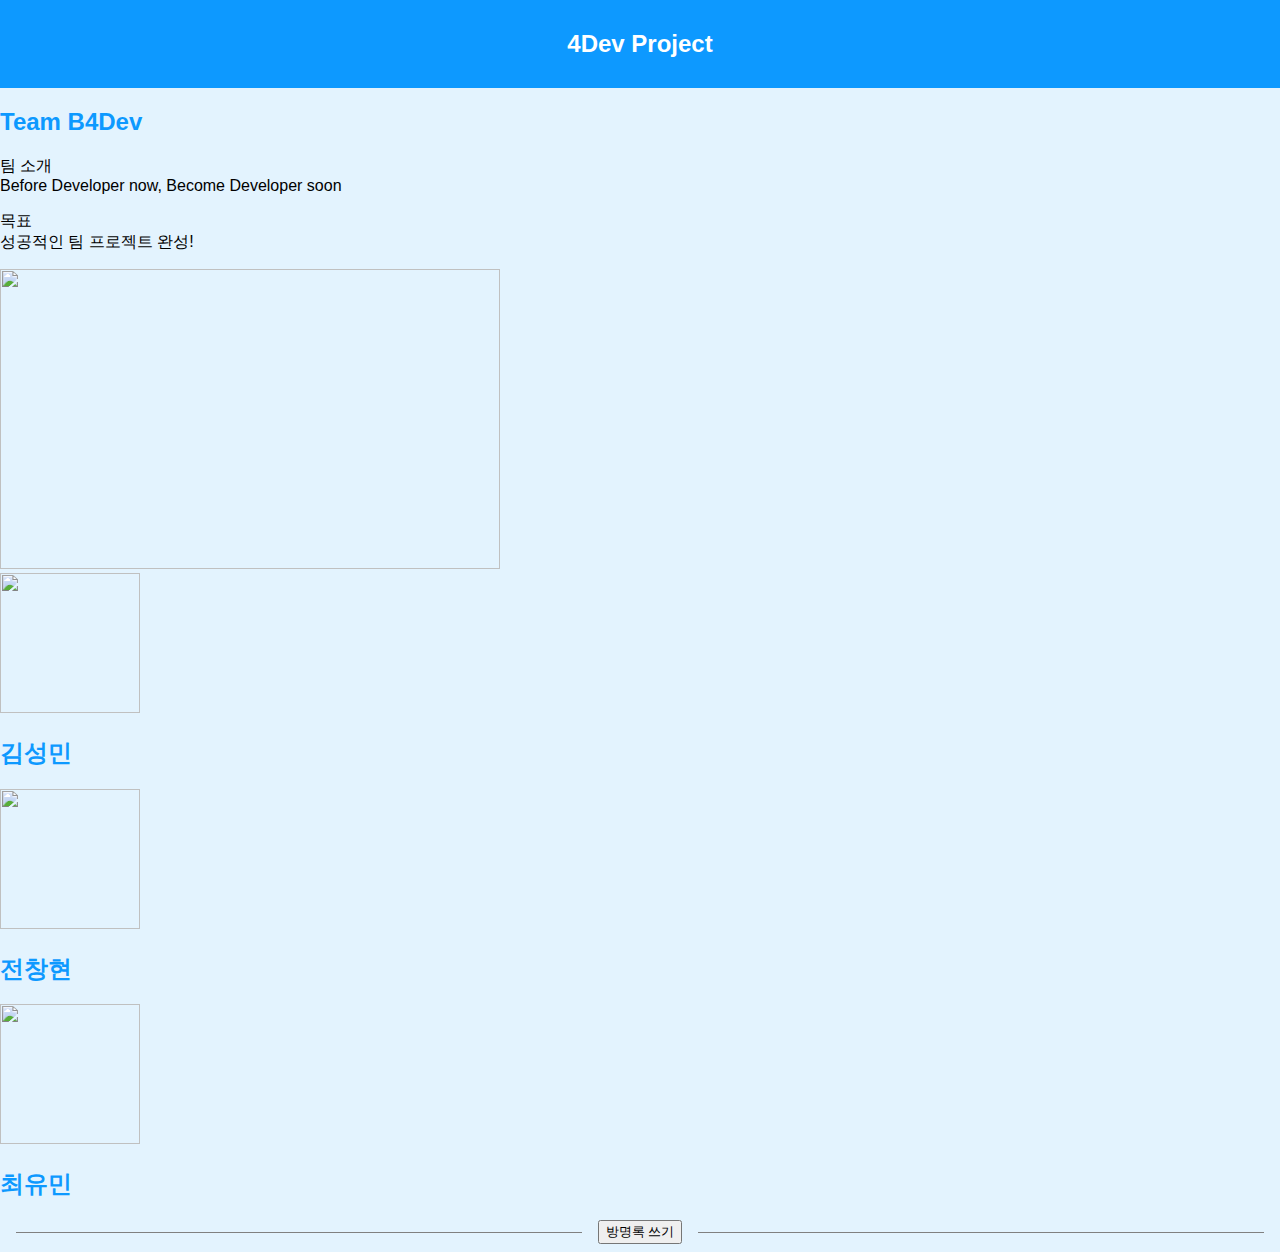
==== index.html @ 4c30dc44 "modify privatepage to registerOrModifyPage" ====
<!DOCTYPE html>
<html lang="en">

<head>
  <meta charset="UTF-8" />
  <meta name="viewport" content="width=device-width, initial-scale=1.0" />
  <title>--Team About Site</title>

  <link rel="stylesheet" href="styles/style.css" />
  <link rel="stylesheet" href="styles/comments.css" />
  <script src="https://ajax.googleapis.com/ajax/libs/jquery/3.5.1/jquery.min.js"></script>
  <link href="https://cdn.jsdelivr.net/npm/bootstrap@5.0.2/dist/css/bootstrap.min.css" rel="stylesheet"
    integrity="sha384-EVSTQN3/azprG1Anm3QDgpJLIm9Nao0Yz1ztcQTwFspd3yD65VohhpuuCOmLASjC" crossorigin="anonymous">
  <script type="module">
    import { getCommentsList, postComments } from "/js/comments.js";

    // 방명록 목록 가져오기
    await getCommentsList();

    // 방명록 등록박스 보임/숨김
    $("#showbtn").click(async function () {
      $('#postingbox').toggle();
    })

    // 방명록 등록 버튼 클릭
    $("#postingbtn").click(async function () {
      let doc = {
        'nickname': $('#nickname').val(),
        'content': $('#content').val(),
        'password': $('#password').val()
      };
      await postComments(doc);
    })

    // 방명록 등록박스 닫기 버튼 클릭
    $('#hidingbtn').click(async function () {
      $('#postingbox').hide();
    })
  </script>
</head>

<body class="bg">
  <header id="header">
    <div id="logoWrapper">
      <a href="#" id="logo">4Dev Project</a>
    </div>
  </header>

  <div class="container px-5 py-5">
    <div class="row justify-content-center">
      <div class="col-lg-4 d-flex flex-column gap-3">
        <h2 class="title">Team B4Dev</h2>
        <p>팀 소개<br>Before Developer now, Become Developer soon</p>
        <p>목표<br>성공적인 팀 프로젝트 완성!</p>
      </div>
      <div class="col-lg-5">
        <img width="500" height="300"
          src="https://pds.joongang.co.kr/news/component/htmlphoto_mmdata/202306/25/488f9638-800c-4bac-ad65-82877fbff79b.jpg">
      </div>
    </div>
  </div>

  <div class="container text-center px-5 py-5">
    <div class="row justify-content-center">
      <div class="col-lg-3">
        <a href="private_ksm.html">
          <img class="rounded-circle" width="140" height="140"
            src="https://pds.joongang.co.kr/news/component/htmlphoto_mmdata/202306/25/488f9638-800c-4bac-ad65-82877fbff79b.jpg">
          <h2 class="fw-normal">김성민</h2>
        </a>
      </div>
      <div class="col-lg-3">
        <a href="privatepage.html">
          <img class="rounded-circle" width="140" height="140"
            src="https://pds.joongang.co.kr/news/component/htmlphoto_mmdata/202306/25/488f9638-800c-4bac-ad65-82877fbff79b.jpg">
          <h2 class="fw-normal">전창현</h2>
        </a>
      </div>
      <div class="col-lg-3">
        <a href="#">
          <img class="rounded-circle" width="140" height="140"
            src="https://pds.joongang.co.kr/news/component/htmlphoto_mmdata/202306/25/488f9638-800c-4bac-ad65-82877fbff79b.jpg">
          <h2 class="fw-normal">최유민</h2>
        </a>
      </div>
    </header>
    <container id="container"> </container>

  <div class="division">
    <div class="division-line">
      <button id="showbtn" class="btn btn-primary">방명록 쓰기</button>
    </div>
  </div>

  <div class="postingbox" id="postingbox">
    <div class="form-floating mb-3">
      <input type="text" class="form-control" id="nickname" placeholder="Nickname">
      <label for="nickname">Nickname</label>
    </div>
    <div class="form-floating mb-3">
      <textarea class="form-control" id="content" placeholder="Comments" style="height: 100px"></textarea>
      <label for="content">Comments</label>
    </div>
    <div class="form-floating mb-3">
      <input type="password" class="form-control" id="password" placeholder="Password">
      <label for="password">Password</label>
    </div>
    <div class="mybtn">
      <button id="postingbtn" type="button" class="btn btn-primary">등록하기</button>
      <button id="hidingbtn" type="button" class="btn btn-outline-primary">닫기</button>
    </div>
  </div>

  <div class="commentsbox" id="commentsbox">
  </div>
</body>

</html>
---- styles/style.css ----
body {
  padding: 0;
  margin: 0;
}

#header {
  background-color: #0d99ff;
  color: white;
  display: flex;
  align-items: center;
  justify-content: center;
}

#logo {
  text-decoration: none;
  color: white;
  font-size: 24px;
  font-weight: bold;
}

#logoWrapper {
  padding: 30px;
}

header > a:link,
header > a:visited {
  color: white;
  text-decoration: none;
}

@import url('https://fonts.googleapis.com/css2?family=Noto+Sans+KR&display=swap');

* {
  font-family: 'Noto Sans KR', sans-serif;
}

.bg {
  background-color: #e3f3fe;
}

.title {
  color: #0d99ff;
}

a:link,
a:visited {
  color: #0d99ff;
  text-decoration: none;
}
---- styles/comments.css ----
.division-line {
  display: flex;
  flex-basis: 100%;
  align-items: center;
  margin: 8px 0px;
}

.division-line::before {
  content: "";
  flex-grow: 1;
  margin: 0px 16px;
  background: grey;
  height: 1px;
  font-size: 0px;
  line-height: 0px;
}

.division-line::after {
  content: "";
  flex-grow: 1;
  margin: 0px 16px;
  background: grey;
  height: 1px;
  font-size: 0px;
  line-height: 0px;
}

.showbtn {
  position: relative;
}

.postingbox {
  display: none;
  background-color: white;
  width: 500px;
  margin: 30px auto 0px auto;
  padding: 20px;
  box-shadow: 0px 0px 3px 0px grey;
  border-radius: 5px;
}

.mybtn {
  display: flex;
  flex-direction: row;
  align-items: center;
  justify-content: center;
}

.mybtn > button {
  margin-right: 5px;
}

.commentsbox {
  display: none;
  width: 500px;
  margin: 30px auto 30px auto;
  border-top: 1px solid grey;
}

.comments {
  background-color: #f1f9ff;
  border-left: 1px solid grey;
  border-right: 1px solid grey;
  border-bottom: 1px solid grey;
  padding: 20px;
}

.nickname {
  padding: 0px 0px 2px 5px;
}

.content {
  padding: 2px 5px 2px 5px;
}

.btnbox {
  margin-top: 5px;
  text-align: right;
}
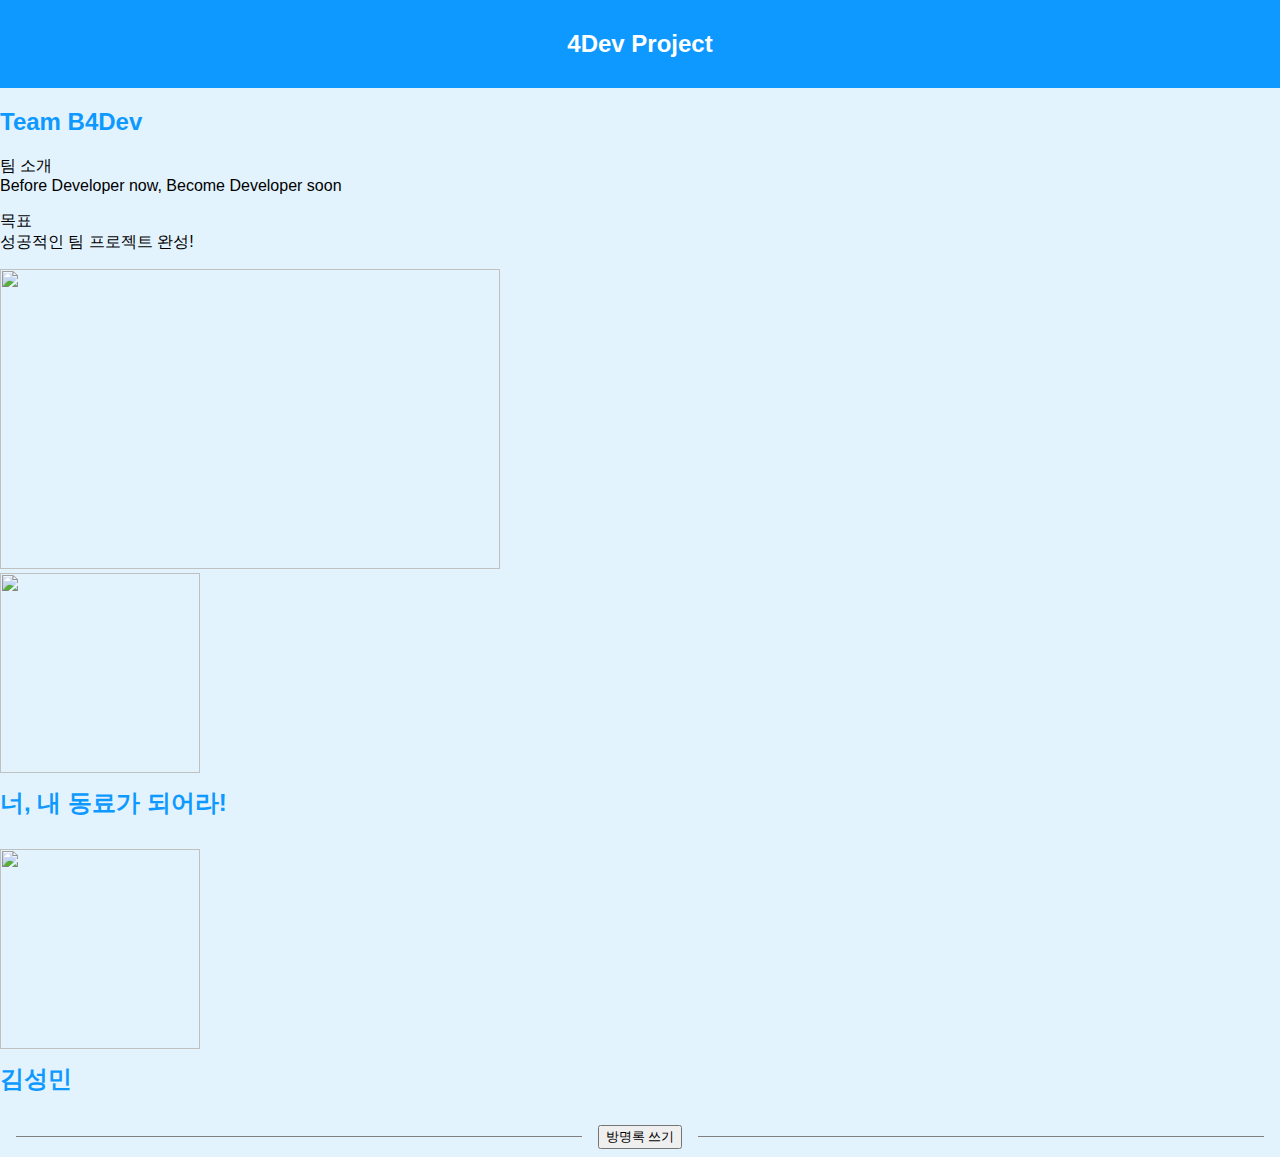
==== commit f40582cc: "Feat: 멤버 목록 조회" ====
--- a/index.html
+++ b/index.html
@@ -12,7 +12,11 @@
   <link href="https://cdn.jsdelivr.net/npm/bootstrap@5.0.2/dist/css/bootstrap.min.css" rel="stylesheet"
     integrity="sha384-EVSTQN3/azprG1Anm3QDgpJLIm9Nao0Yz1ztcQTwFspd3yD65VohhpuuCOmLASjC" crossorigin="anonymous">
   <script type="module">
+    import { getAllMember } from "/js/member.js";
     import { getCommentsList, postComments } from "/js/comments.js";
+
+    // 멤버 목록 가져오기
+    await getAllMember();
 
     // 방명록 목록 가져오기
     await getCommentsList();
@@ -61,30 +65,23 @@
   </div>
 
   <div class="container text-center px-5 py-5">
-    <div class="row justify-content-center">
+    <div class="row justify-content-center" id="memberRow">
       <div class="col-lg-3">
-        <a href="private_ksm.html">
-          <img class="rounded-circle" width="140" height="140"
-            src="https://pds.joongang.co.kr/news/component/htmlphoto_mmdata/202306/25/488f9638-800c-4bac-ad65-82877fbff79b.jpg">
-          <h2 class="fw-normal">김성민</h2>
+        <a href="inputpage.html">
+          <img class="rounded-circle" width="200" height="200"
+            src="https://pds.joongang.co.kr/news/component/htmlphoto_mmdata/202306/25/488f9638-800c-4bac-ad65-82877fbff79b.jpg" />
+          <h2 class="name">너, 내 동료가 되어라!</h2>
         </a>
       </div>
       <div class="col-lg-3">
-        <a href="privatepage.html">
-          <img class="rounded-circle" width="140" height="140"
-            src="https://pds.joongang.co.kr/news/component/htmlphoto_mmdata/202306/25/488f9638-800c-4bac-ad65-82877fbff79b.jpg">
-          <h2 class="fw-normal">전창현</h2>
+        <a href="private_ksm.html">
+          <img class="rounded-circle" width="200" height="200"
+            src="https://pds.joongang.co.kr/news/component/htmlphoto_mmdata/202306/25/488f9638-800c-4bac-ad65-82877fbff79b.jpg" />
+          <h2 class="name">김성민</h2>
         </a>
       </div>
-      <div class="col-lg-3">
-        <a href="#">
-          <img class="rounded-circle" width="140" height="140"
-            src="https://pds.joongang.co.kr/news/component/htmlphoto_mmdata/202306/25/488f9638-800c-4bac-ad65-82877fbff79b.jpg">
-          <h2 class="fw-normal">최유민</h2>
-        </a>
-      </div>
-    </header>
-    <container id="container"> </container>
+    </div>
+  </div>
 
   <div class="division">
     <div class="division-line">
--- a/styles/style.css
+++ b/styles/style.css
@@ -46,4 +46,8 @@
 a:visited {
   color: #0d99ff;
   text-decoration: none;
+}
+
+.name {
+  margin: 10px 0px 30px 0px;
 }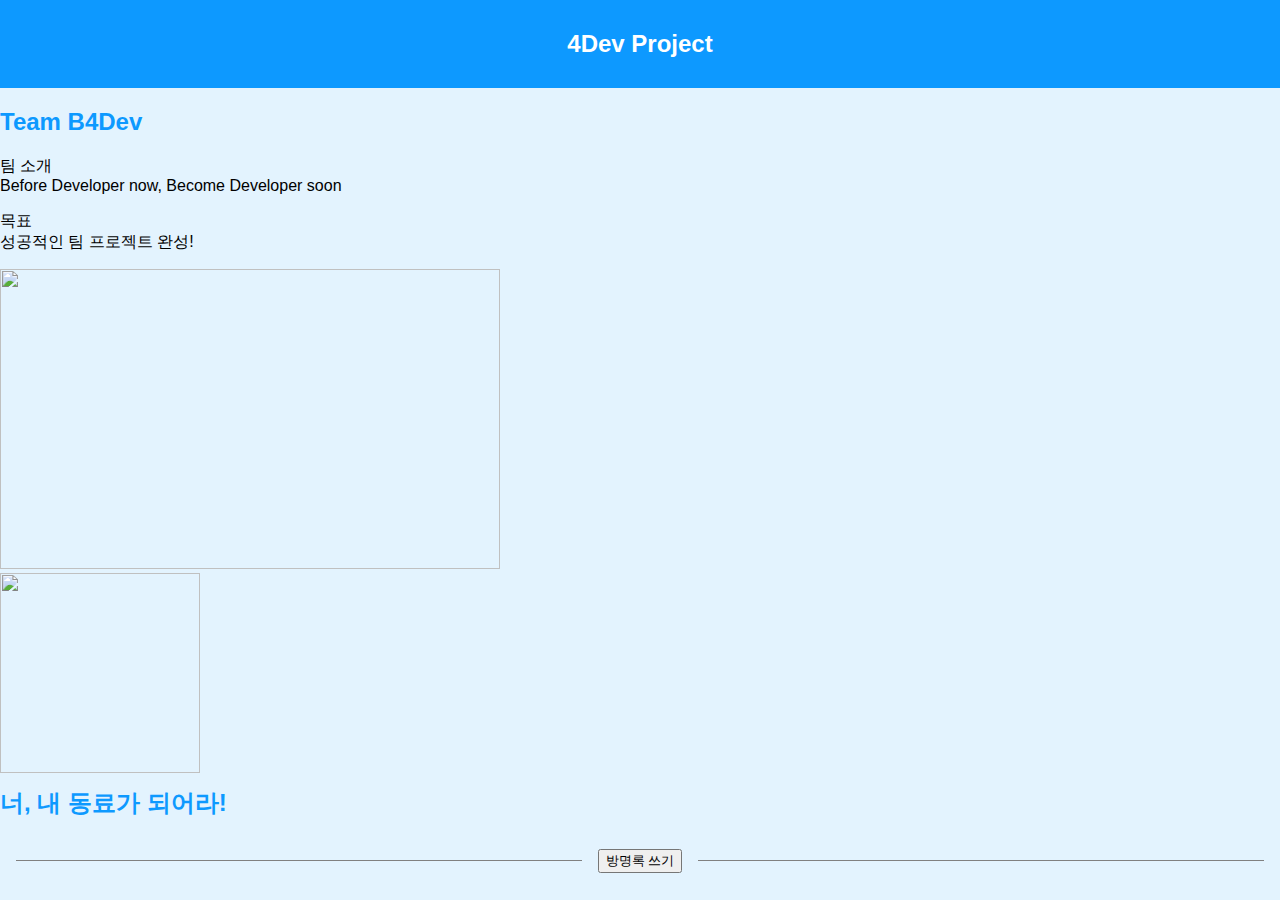
==== commit df2e9abb: "Fix: 쿼리스트링 따옴표 삭제, 개인페이지 파일명 변경" ====
--- a/index.html
+++ b/index.html
@@ -73,13 +73,6 @@
           <h2 class="name">너, 내 동료가 되어라!</h2>
         </a>
       </div>
-      <div class="col-lg-3">
-        <a href="private_ksm.html">
-          <img class="rounded-circle" width="200" height="200"
-            src="https://pds.joongang.co.kr/news/component/htmlphoto_mmdata/202306/25/488f9638-800c-4bac-ad65-82877fbff79b.jpg" />
-          <h2 class="name">김성민</h2>
-        </a>
-      </div>
     </div>
   </div>
 
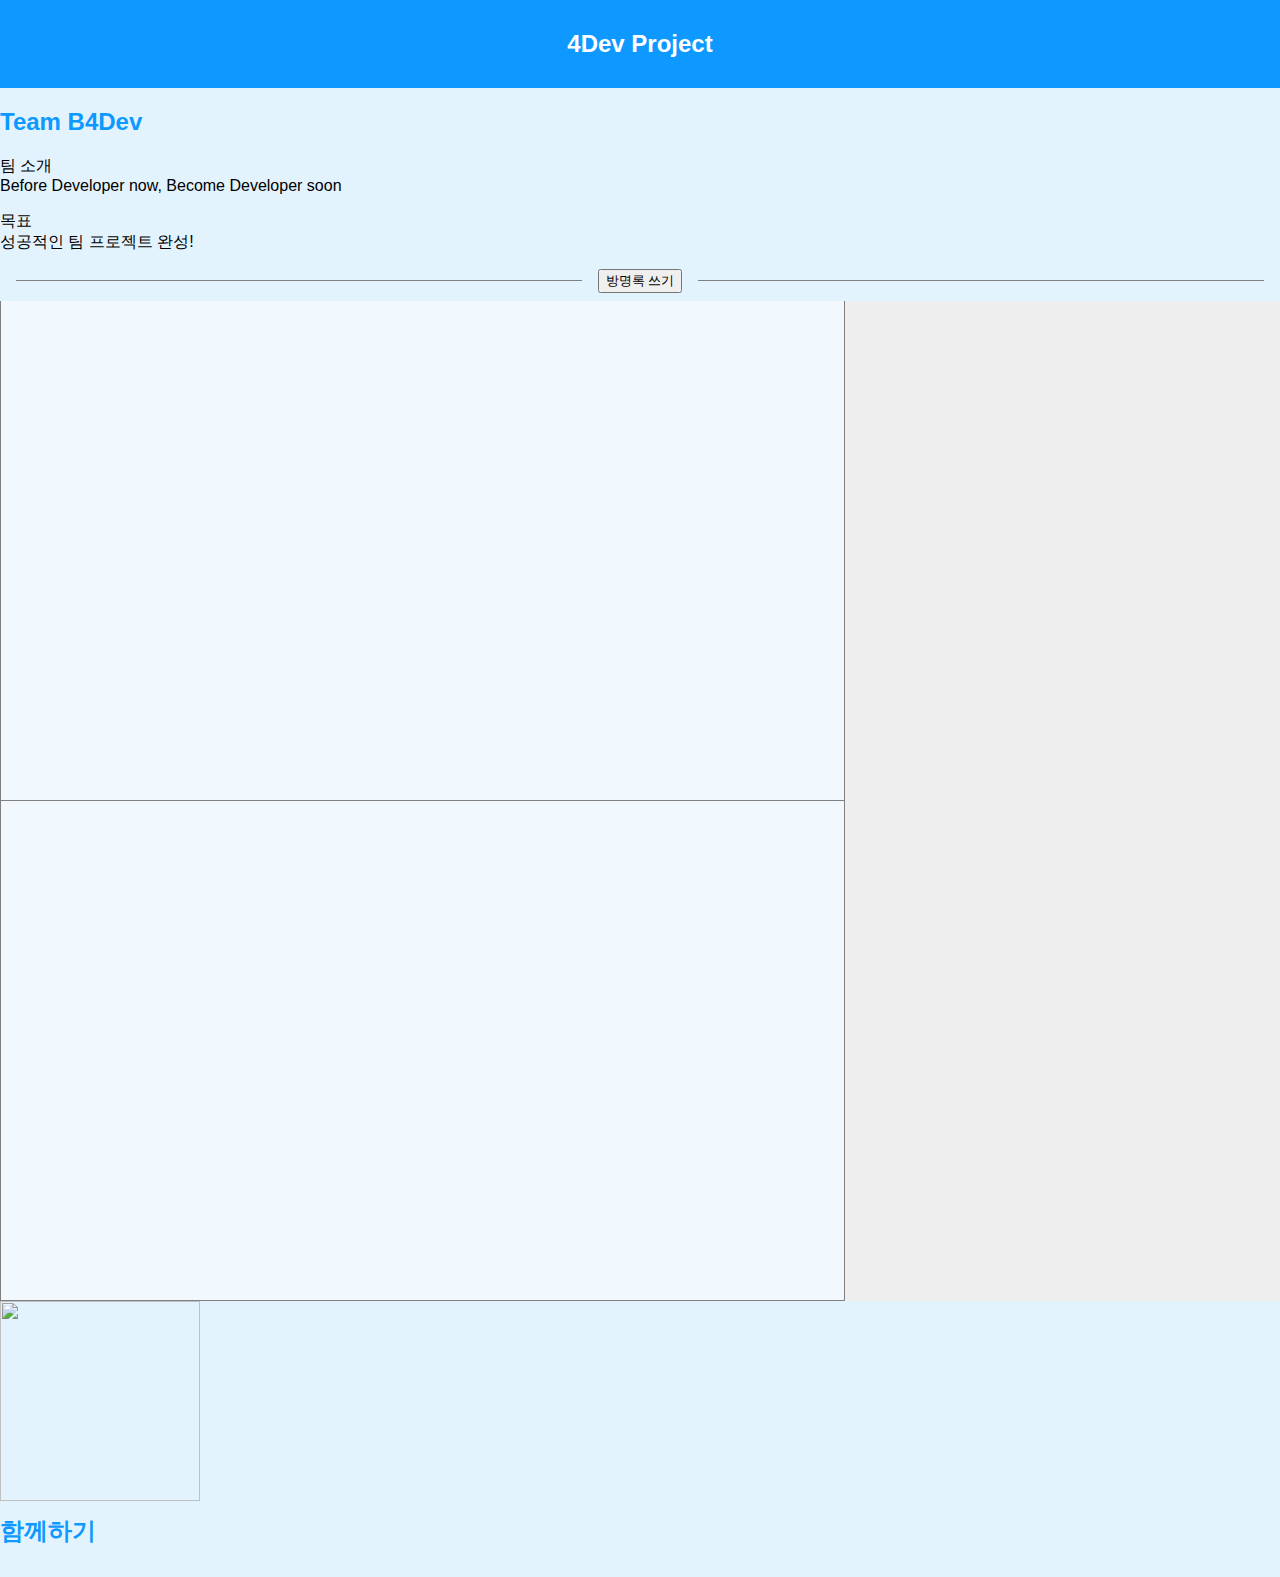
==== commit ea5a1f7a: "bug on slide , change UI" ====
--- a/index.html
+++ b/index.html
@@ -4,13 +4,26 @@
 <head>
   <meta charset="UTF-8" />
   <meta name="viewport" content="width=device-width, initial-scale=1.0" />
-  <title>--Team About Site</title>
+  <title>--Team B4DEV</title>
 
+  <!-- css -->
   <link rel="stylesheet" href="styles/style.css" />
   <link rel="stylesheet" href="styles/comments.css" />
+  <link rel="stylesheet" href="styles/slideblock.css" />
+
+  <!-- src -->
   <script src="https://ajax.googleapis.com/ajax/libs/jquery/3.5.1/jquery.min.js"></script>
   <link href="https://cdn.jsdelivr.net/npm/bootstrap@5.0.2/dist/css/bootstrap.min.css" rel="stylesheet"
     integrity="sha384-EVSTQN3/azprG1Anm3QDgpJLIm9Nao0Yz1ztcQTwFspd3yD65VohhpuuCOmLASjC" crossorigin="anonymous">
+
+  <!-- 슬라이드src -->
+  <script src="https://cdnjs.cloudflare.com/ajax/libs/flickity/1.0.0/flickity.pkgd.js"></script>
+  <link rel="stylesheet" href="https://cdnjs.cloudflare.com/ajax/libs/flickity/1.0.0/flickity.css"
+    integrity="sha384-eMnMGHG0lFWJqST/PdAO2tncN4kUat61VyuR6X0P37k0uO/mpj+j4EczG61OHir/" crossorigin="anonymous">
+
+
+
+
   <script type="module">
     import { getAllMember } from "/js/member.js";
     import { getCommentsList, postComments } from "/js/comments.js";
@@ -44,23 +57,64 @@
 </head>
 
 <body class="bg">
+  
   <header id="header">
     <div id="logoWrapper">
       <a href="#" id="logo">4Dev Project</a>
     </div>
   </header>
 
-  <div class="container px-5 py-5">
+
+
+
+
+
+
+  <div class="container  py-5">
     <div class="row justify-content-center">
       <div class="col-lg-4 d-flex flex-column gap-3">
         <h2 class="title">Team B4Dev</h2>
         <p>팀 소개<br>Before Developer now, Become Developer soon</p>
         <p>목표<br>성공적인 팀 프로젝트 완성!</p>
+
+
+
+        <div class="division">
+          <div class="division-line">
+            <button id="showbtn" class="btn btn-primary">방명록 쓰기</button>
+          </div>
+        </div>
+      
+        <div class="postingbox" id="postingbox">
+          <div class="form-floating mb-3">
+            <input type="text" class="form-control" id="nickname" placeholder="Nickname">
+            <label for="nickname">Nickname</label>
+          </div>
+          <div class="form-floating mb-3">
+            <textarea class="form-control" id="content" placeholder="Comments" style="height: 100px"></textarea>
+            <label for="content">Comments</label>
+          </div>
+          <div class="form-floating mb-3">
+            <input type="password" class="form-control" id="password" placeholder="Password">
+            <label for="password">Password</label>
+          </div>
+          <div class="mybtn">
+            <button id="postingbtn" type="button" class="btn btn-primary">등록하기</button>
+            <button id="hidingbtn" type="button" class="btn btn-outline-primary">닫기</button>
+          </div>
+        </div>
+
+
       </div>
-      <div class="col-lg-5">
-        <img width="500" height="300"
-          src="https://pds.joongang.co.kr/news/component/htmlphoto_mmdata/202306/25/488f9638-800c-4bac-ad65-82877fbff79b.jpg">
+
+      <div class="col-xl-8">
+        <!-- slide block -->
+        <div class="gallery js-flickity" id="commentsbox" data-flickity-options='{ "wrapAround": true }'>
+          <div class="gallery-cell"></div>
+          <div class="gallery-cell"></div>
+        </div>
       </div>
+
     </div>
   </div>
 
@@ -69,40 +123,13 @@
       <div class="col-lg-3">
         <a href="inputpage.html">
           <img class="rounded-circle" width="200" height="200"
-            src="https://pds.joongang.co.kr/news/component/htmlphoto_mmdata/202306/25/488f9638-800c-4bac-ad65-82877fbff79b.jpg" />
-          <h2 class="name">너, 내 동료가 되어라!</h2>
+            src="https://png.pngtree.com/png-clipart/20191121/original/pngtree-question-mark-vector-icon-png-image_5152512.jpg" />
+          <h2 class="name">함께하기</h2>
         </a>
       </div>
     </div>
   </div>
 
-  <div class="division">
-    <div class="division-line">
-      <button id="showbtn" class="btn btn-primary">방명록 쓰기</button>
-    </div>
-  </div>
-
-  <div class="postingbox" id="postingbox">
-    <div class="form-floating mb-3">
-      <input type="text" class="form-control" id="nickname" placeholder="Nickname">
-      <label for="nickname">Nickname</label>
-    </div>
-    <div class="form-floating mb-3">
-      <textarea class="form-control" id="content" placeholder="Comments" style="height: 100px"></textarea>
-      <label for="content">Comments</label>
-    </div>
-    <div class="form-floating mb-3">
-      <input type="password" class="form-control" id="password" placeholder="Password">
-      <label for="password">Password</label>
-    </div>
-    <div class="mybtn">
-      <button id="postingbtn" type="button" class="btn btn-primary">등록하기</button>
-      <button id="hidingbtn" type="button" class="btn btn-outline-primary">닫기</button>
-    </div>
-  </div>
-
-  <div class="commentsbox" id="commentsbox">
-  </div>
 </body>
 
 </html>--- a/styles/comments.css
+++ b/styles/comments.css
@@ -32,7 +32,7 @@
 .postingbox {
   display: none;
   background-color: white;
-  width: 500px;
+  width: 100%;
   margin: 30px auto 0px auto;
   padding: 20px;
   box-shadow: 0px 0px 3px 0px grey;
@@ -50,20 +50,6 @@
   margin-right: 5px;
 }
 
-.commentsbox {
-  display: none;
-  width: 500px;
-  margin: 30px auto 30px auto;
-  border-top: 1px solid grey;
-}
-
-.comments {
-  background-color: #f1f9ff;
-  border-left: 1px solid grey;
-  border-right: 1px solid grey;
-  border-bottom: 1px solid grey;
-  padding: 20px;
-}
 
 .nickname {
   padding: 0px 0px 2px 5px;
--- a/styles/slideblock.css
+++ b/styles/slideblock.css
@@ -0,0 +1,36 @@
+/* 슬라이드css */
+
+* {
+    -webkit-box-sizing: border-box;
+    box-sizing: border-box;
+}
+
+.gallery {
+    background: #EEE;
+}
+
+.gallery-cell {
+
+    padding: 10px;
+    background-color: #f1f9ff;
+    border-left: 1px solid grey;
+    border-right: 1px solid grey;
+    border-bottom: 1px solid grey;
+
+    width: 66%;
+    height: 500px;
+    margin-right: 10px;
+    counter-increment: gallery-cell;
+}
+
+/* 슬라이드 cell number */
+/*
+.gallery-cell:before {
+    display: block;
+    text-align: center;
+    content: counter(gallery-cell);
+    line-height: 500px;
+    font-size: 80px;
+    color: black;
+}
+*/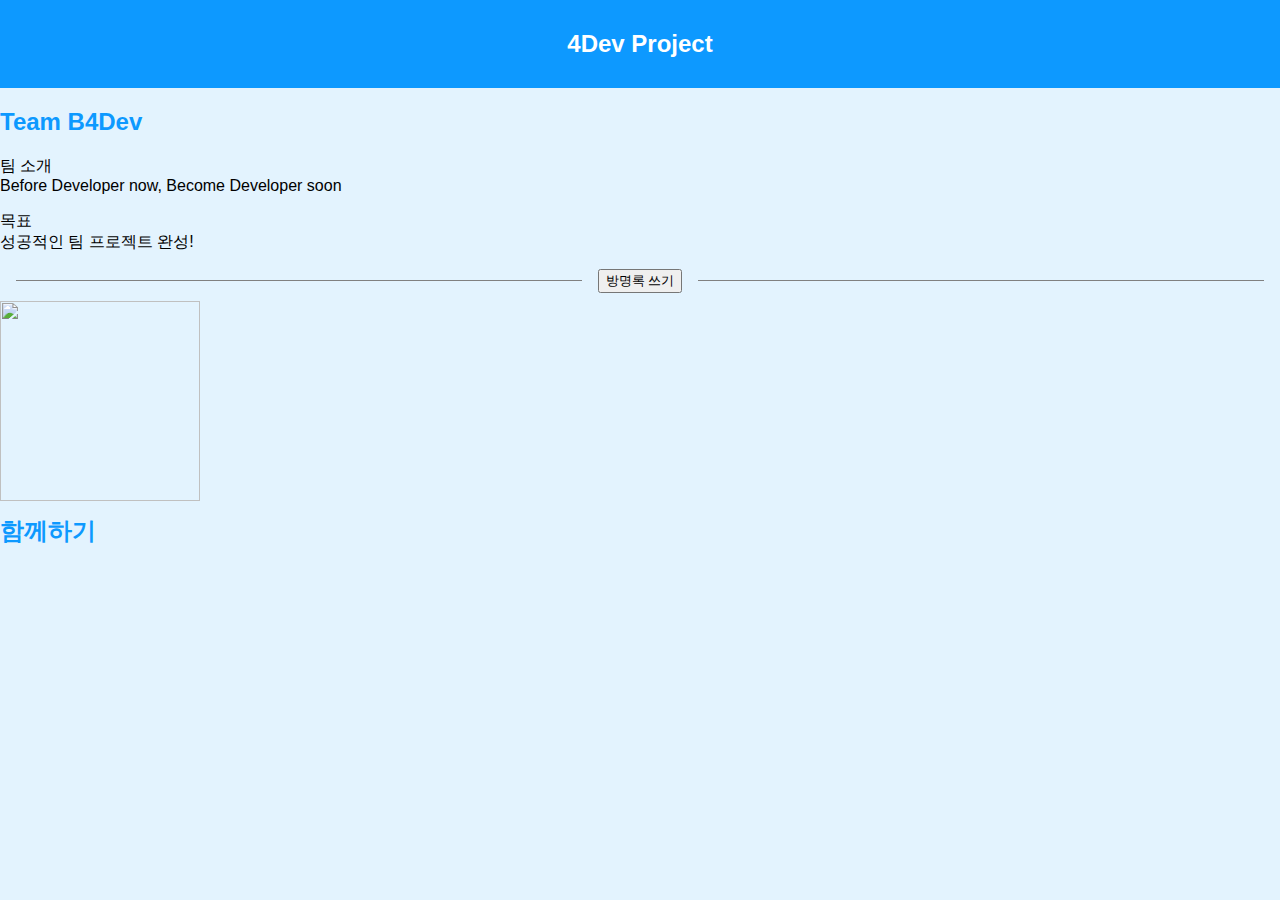
==== commit 2ea5b84e: "Fix slidebar" ====
--- a/index.html
+++ b/index.html
@@ -1,135 +1,151 @@
 <!DOCTYPE html>
 <html lang="en">
+  <head>
+    <meta charset="UTF-8" />
+    <meta name="viewport" content="width=device-width, initial-scale=1.0" />
+    <title>--Team B4DEV</title>
 
-<head>
-  <meta charset="UTF-8" />
-  <meta name="viewport" content="width=device-width, initial-scale=1.0" />
-  <title>--Team B4DEV</title>
+    <!-- css -->
+    <link rel="stylesheet" href="styles/style.css" />
+    <link rel="stylesheet" href="styles/comments.css" />
+    <link rel="stylesheet" href="styles/slideblock.css" />
 
-  <!-- css -->
-  <link rel="stylesheet" href="styles/style.css" />
-  <link rel="stylesheet" href="styles/comments.css" />
-  <link rel="stylesheet" href="styles/slideblock.css" />
+    <!-- src -->
+    <script src="https://ajax.googleapis.com/ajax/libs/jquery/3.5.1/jquery.min.js"></script>
+    <link
+      href="https://cdn.jsdelivr.net/npm/bootstrap@5.0.2/dist/css/bootstrap.min.css"
+      rel="stylesheet"
+      integrity="sha384-EVSTQN3/azprG1Anm3QDgpJLIm9Nao0Yz1ztcQTwFspd3yD65VohhpuuCOmLASjC"
+      crossorigin="anonymous"
+    />
 
-  <!-- src -->
-  <script src="https://ajax.googleapis.com/ajax/libs/jquery/3.5.1/jquery.min.js"></script>
-  <link href="https://cdn.jsdelivr.net/npm/bootstrap@5.0.2/dist/css/bootstrap.min.css" rel="stylesheet"
-    integrity="sha384-EVSTQN3/azprG1Anm3QDgpJLIm9Nao0Yz1ztcQTwFspd3yD65VohhpuuCOmLASjC" crossorigin="anonymous">
+    <!-- 슬라이드src -->
+    <script src="https://cdnjs.cloudflare.com/ajax/libs/flickity/1.0.0/flickity.pkgd.js"></script>
+    <link
+      rel="stylesheet"
+      href="https://cdnjs.cloudflare.com/ajax/libs/flickity/1.0.0/flickity.css"
+      integrity="sha384-eMnMGHG0lFWJqST/PdAO2tncN4kUat61VyuR6X0P37k0uO/mpj+j4EczG61OHir/"
+      crossorigin="anonymous"
+    />
 
-  <!-- 슬라이드src -->
-  <script src="https://cdnjs.cloudflare.com/ajax/libs/flickity/1.0.0/flickity.pkgd.js"></script>
-  <link rel="stylesheet" href="https://cdnjs.cloudflare.com/ajax/libs/flickity/1.0.0/flickity.css"
-    integrity="sha384-eMnMGHG0lFWJqST/PdAO2tncN4kUat61VyuR6X0P37k0uO/mpj+j4EczG61OHir/" crossorigin="anonymous">
+    <script type="module">
+      import { getAllMember } from "/js/member.js";
+      import { getCommentsList, postComments } from "/js/comments.js";
 
+      // 멤버 목록 가져오기
+      await getAllMember();
 
+      // 방명록 목록 가져오기
+      await getCommentsList();
 
+      // 방명록 등록박스 보임/숨김
+      $("#showbtn").click(async function () {
+        $("#postingbox").toggle();
+      });
 
-  <script type="module">
-    import { getAllMember } from "/js/member.js";
-    import { getCommentsList, postComments } from "/js/comments.js";
+      // 방명록 등록 버튼 클릭
+      $("#postingbtn").click(async function () {
+        let doc = {
+          nickname: $("#nickname").val(),
+          content: $("#content").val(),
+          password: $("#password").val(),
+        };
+        await postComments(doc);
+      });
 
-    // 멤버 목록 가져오기
-    await getAllMember();
+      // 방명록 등록박스 닫기 버튼 클릭
+      $("#hidingbtn").click(async function () {
+        $("#postingbox").hide();
+      });
 
-    // 방명록 목록 가져오기
-    await getCommentsList();
+      $(".gallery").flickity({
+        // options
+        cellAlign: "left",
+        contain: true,
+      });
+    </script>
+  </head>
 
-    // 방명록 등록박스 보임/숨김
-    $("#showbtn").click(async function () {
-      $('#postingbox').toggle();
-    })
+  <body class="bg">
+    <header id="header">
+      <div id="logoWrapper">
+        <a href="#" id="logo">4Dev Project</a>
+      </div>
+    </header>
 
-    // 방명록 등록 버튼 클릭
-    $("#postingbtn").click(async function () {
-      let doc = {
-        'nickname': $('#nickname').val(),
-        'content': $('#content').val(),
-        'password': $('#password').val()
-      };
-      await postComments(doc);
-    })
+    <div class="container py-5">
+      <div class="row justify-content-center">
+        <div class="col-lg-4 d-flex flex-column gap-3">
+          <h2 class="title">Team B4Dev</h2>
+          <p>팀 소개<br />Before Developer now, Become Developer soon</p>
+          <p>목표<br />성공적인 팀 프로젝트 완성!</p>
 
-    // 방명록 등록박스 닫기 버튼 클릭
-    $('#hidingbtn').click(async function () {
-      $('#postingbox').hide();
-    })
-  </script>
-</head>
+          <div class="division">
+            <div class="division-line">
+              <button id="showbtn" class="btn btn-primary">방명록 쓰기</button>
+            </div>
+          </div>
 
-<body class="bg">
-  
-  <header id="header">
-    <div id="logoWrapper">
-      <a href="#" id="logo">4Dev Project</a>
-    </div>
-  </header>
-
-
-
-
-
-
-
-  <div class="container  py-5">
-    <div class="row justify-content-center">
-      <div class="col-lg-4 d-flex flex-column gap-3">
-        <h2 class="title">Team B4Dev</h2>
-        <p>팀 소개<br>Before Developer now, Become Developer soon</p>
-        <p>목표<br>성공적인 팀 프로젝트 완성!</p>
-
-
-
-        <div class="division">
-          <div class="division-line">
-            <button id="showbtn" class="btn btn-primary">방명록 쓰기</button>
+          <div class="postingbox" id="postingbox">
+            <div class="form-floating mb-3">
+              <input
+                type="text"
+                class="form-control"
+                id="nickname"
+                placeholder="Nickname"
+              />
+              <label for="nickname">Nickname</label>
+            </div>
+            <div class="form-floating mb-3">
+              <textarea
+                class="form-control"
+                id="content"
+                placeholder="Comments"
+                style="height: 100px"
+              ></textarea>
+              <label for="content">Comments</label>
+            </div>
+            <div class="form-floating mb-3">
+              <input
+                type="password"
+                class="form-control"
+                id="password"
+                placeholder="Password"
+              />
+              <label for="password">Password</label>
+            </div>
+            <div class="mybtn">
+              <button id="postingbtn" type="button" class="btn btn-primary">
+                등록하기
+              </button>
+              <button
+                id="hidingbtn"
+                type="button"
+                class="btn btn-outline-primary"
+              >
+                닫기
+              </button>
+            </div>
           </div>
         </div>
-      
-        <div class="postingbox" id="postingbox">
-          <div class="form-floating mb-3">
-            <input type="text" class="form-control" id="nickname" placeholder="Nickname">
-            <label for="nickname">Nickname</label>
-          </div>
-          <div class="form-floating mb-3">
-            <textarea class="form-control" id="content" placeholder="Comments" style="height: 100px"></textarea>
-            <label for="content">Comments</label>
-          </div>
-          <div class="form-floating mb-3">
-            <input type="password" class="form-control" id="password" placeholder="Password">
-            <label for="password">Password</label>
-          </div>
-          <div class="mybtn">
-            <button id="postingbtn" type="button" class="btn btn-primary">등록하기</button>
-            <button id="hidingbtn" type="button" class="btn btn-outline-primary">닫기</button>
-          </div>
-        </div>
+      </div>
+      <div class="gallery"></div>
+    </div>
 
-
-      </div>
-
-      <div class="col-xl-8">
-        <!-- slide block -->
-        <div class="gallery js-flickity" id="commentsbox" data-flickity-options='{ "wrapAround": true }'>
-          <div class="gallery-cell"></div>
-          <div class="gallery-cell"></div>
+    <div class="container text-center px-5 py-5">
+      <div class="row justify-content-center" id="memberRow">
+        <div class="col-lg-3">
+          <a href="inputpage.html">
+            <img
+              class="rounded-circle"
+              width="200"
+              height="200"
+              src="https://png.pngtree.com/png-clipart/20191121/original/pngtree-question-mark-vector-icon-png-image_5152512.jpg"
+            />
+            <h2 class="name">함께하기</h2>
+          </a>
         </div>
       </div>
-
     </div>
-  </div>
-
-  <div class="container text-center px-5 py-5">
-    <div class="row justify-content-center" id="memberRow">
-      <div class="col-lg-3">
-        <a href="inputpage.html">
-          <img class="rounded-circle" width="200" height="200"
-            src="https://png.pngtree.com/png-clipart/20191121/original/pngtree-question-mark-vector-icon-png-image_5152512.jpg" />
-          <h2 class="name">함께하기</h2>
-        </a>
-      </div>
-    </div>
-  </div>
-
-</body>
-
-</html>+  </body>
+</html>
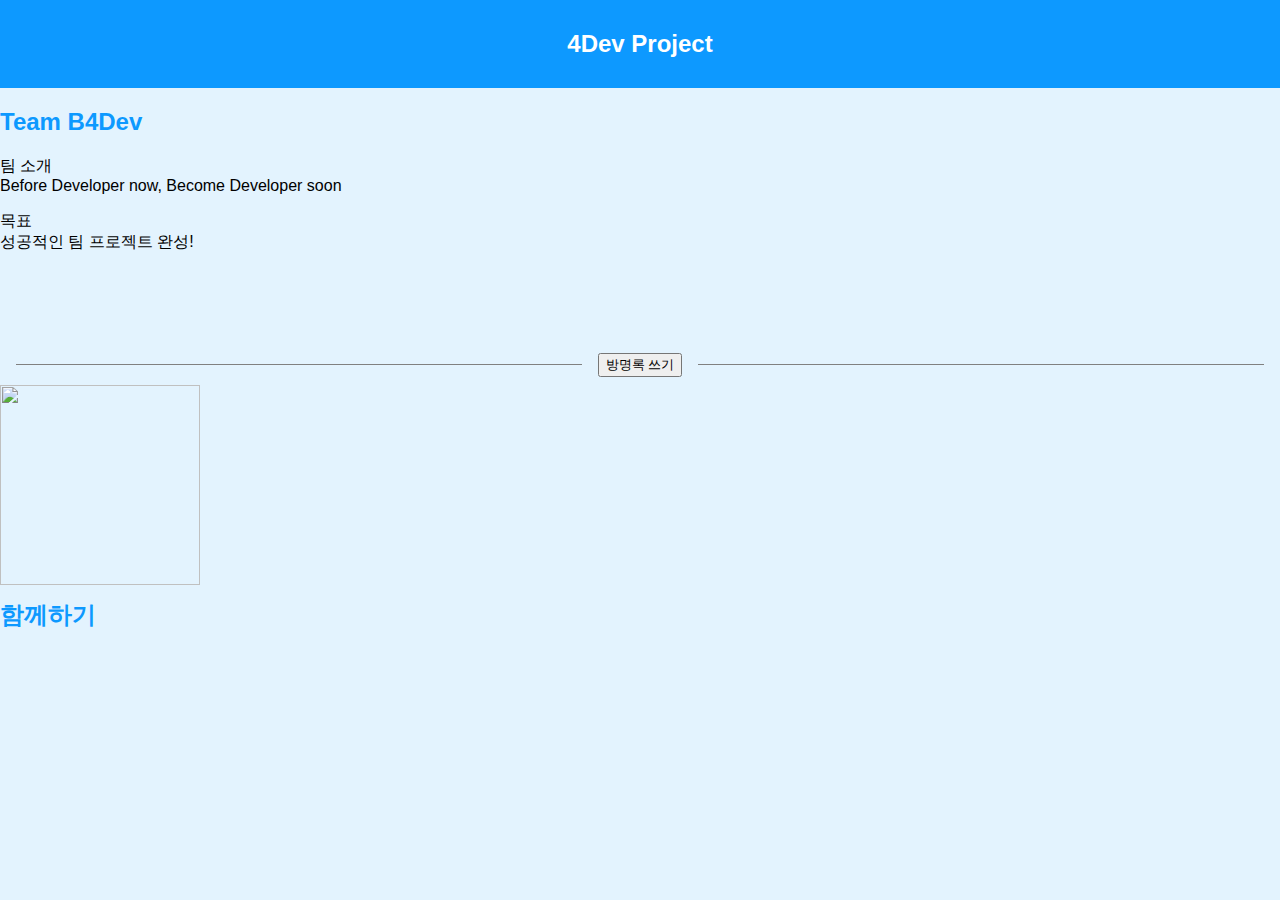
==== commit 48684cad: "index,input,private change" ====
--- a/index.html
+++ b/index.html
@@ -74,19 +74,22 @@
     </header>
 
     <div class="container py-5">
-      <div class="row justify-content-center">
-        <div class="col-lg-4 d-flex flex-column gap-3">
+      <div>
+        <div>
           <h2 class="title">Team B4Dev</h2>
           <p>팀 소개<br />Before Developer now, Become Developer soon</p>
           <p>목표<br />성공적인 팀 프로젝트 완성!</p>
 
-          <div class="division">
+          <!-- 방명록 추가 -->
+          <div class="gallery"></div>
+
+          <div class="division" style="margin-top: 100px;">
             <div class="division-line">
               <button id="showbtn" class="btn btn-primary">방명록 쓰기</button>
             </div>
           </div>
 
-          <div class="postingbox" id="postingbox">
+          <div class="postingbox" id="postingbox" style="margin-bottom: 100px;">
             <div class="form-floating mb-3">
               <input
                 type="text"
@@ -127,10 +130,15 @@
               </button>
             </div>
           </div>
+          
         </div>
+        
       </div>
-      <div class="gallery"></div>
+
+      
+
     </div>
+    
 
     <div class="container text-center px-5 py-5">
       <div class="row justify-content-center" id="memberRow">
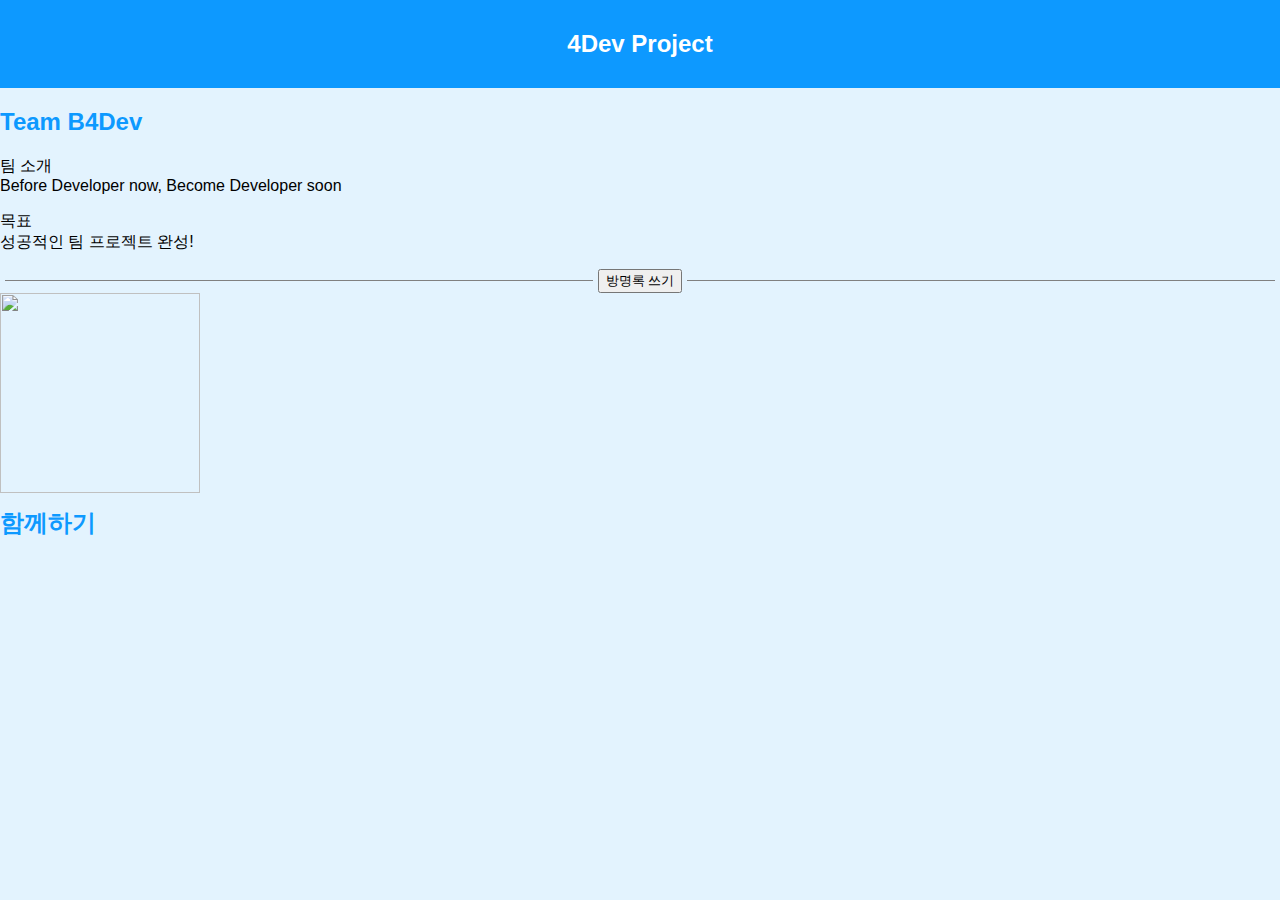
==== commit f6f7d878: "Fix: 방명록 위치 수정" ====
--- a/index.html
+++ b/index.html
@@ -1,159 +1,130 @@
 <!DOCTYPE html>
 <html lang="en">
-  <head>
-    <meta charset="UTF-8" />
-    <meta name="viewport" content="width=device-width, initial-scale=1.0" />
-    <title>--Team B4DEV</title>
 
-    <!-- css -->
-    <link rel="stylesheet" href="styles/style.css" />
-    <link rel="stylesheet" href="styles/comments.css" />
-    <link rel="stylesheet" href="styles/slideblock.css" />
+<head>
+  <meta charset="UTF-8" />
+  <meta name="viewport" content="width=device-width, initial-scale=1.0" />
+  <title>--Team B4DEV</title>
 
-    <!-- src -->
-    <script src="https://ajax.googleapis.com/ajax/libs/jquery/3.5.1/jquery.min.js"></script>
-    <link
-      href="https://cdn.jsdelivr.net/npm/bootstrap@5.0.2/dist/css/bootstrap.min.css"
-      rel="stylesheet"
-      integrity="sha384-EVSTQN3/azprG1Anm3QDgpJLIm9Nao0Yz1ztcQTwFspd3yD65VohhpuuCOmLASjC"
-      crossorigin="anonymous"
-    />
+  <!-- css -->
+  <link rel="stylesheet" href="styles/style.css" />
+  <link rel="stylesheet" href="styles/comments.css" />
+  <link rel="stylesheet" href="styles/slideblock.css" />
 
-    <!-- 슬라이드src -->
-    <script src="https://cdnjs.cloudflare.com/ajax/libs/flickity/1.0.0/flickity.pkgd.js"></script>
-    <link
-      rel="stylesheet"
-      href="https://cdnjs.cloudflare.com/ajax/libs/flickity/1.0.0/flickity.css"
-      integrity="sha384-eMnMGHG0lFWJqST/PdAO2tncN4kUat61VyuR6X0P37k0uO/mpj+j4EczG61OHir/"
-      crossorigin="anonymous"
-    />
+  <!-- src -->
+  <script src="https://ajax.googleapis.com/ajax/libs/jquery/3.5.1/jquery.min.js"></script>
+  <link href="https://cdn.jsdelivr.net/npm/bootstrap@5.0.2/dist/css/bootstrap.min.css" rel="stylesheet"
+    integrity="sha384-EVSTQN3/azprG1Anm3QDgpJLIm9Nao0Yz1ztcQTwFspd3yD65VohhpuuCOmLASjC" crossorigin="anonymous" />
 
-    <script type="module">
-      import { getAllMember } from "/js/member.js";
-      import { getCommentsList, postComments } from "/js/comments.js";
+  <!-- 슬라이드src -->
+  <script src="https://cdnjs.cloudflare.com/ajax/libs/flickity/1.0.0/flickity.pkgd.js"></script>
+  <link rel="stylesheet" href="https://cdnjs.cloudflare.com/ajax/libs/flickity/1.0.0/flickity.css"
+    integrity="sha384-eMnMGHG0lFWJqST/PdAO2tncN4kUat61VyuR6X0P37k0uO/mpj+j4EczG61OHir/" crossorigin="anonymous" />
 
-      // 멤버 목록 가져오기
-      await getAllMember();
+  <script type="module">
+    import { getAllMember } from "/js/member.js";
+    import { getCommentsList, postComments } from "/js/comments.js";
 
-      // 방명록 목록 가져오기
-      await getCommentsList();
+    // 멤버 목록 가져오기
+    await getAllMember();
 
-      // 방명록 등록박스 보임/숨김
-      $("#showbtn").click(async function () {
-        $("#postingbox").toggle();
-      });
+    // 방명록 목록 가져오기
+    await getCommentsList();
 
-      // 방명록 등록 버튼 클릭
-      $("#postingbtn").click(async function () {
-        let doc = {
-          nickname: $("#nickname").val(),
-          content: $("#content").val(),
-          password: $("#password").val(),
-        };
-        await postComments(doc);
-      });
+    // 방명록 등록박스 보임/숨김
+    $("#showbtn").click(async function () {
+      $("#postingbox").toggle();
+    });
 
-      // 방명록 등록박스 닫기 버튼 클릭
-      $("#hidingbtn").click(async function () {
-        $("#postingbox").hide();
-      });
+    // 방명록 등록 버튼 클릭
+    $("#postingbtn").click(async function () {
+      let doc = {
+        nickname: $("#nickname").val(),
+        content: $("#content").val(),
+        password: $("#password").val(),
+      };
+      await postComments(doc);
+    });
 
-      $(".gallery").flickity({
-        // options
-        cellAlign: "left",
-        contain: true,
-      });
-    </script>
-  </head>
+    // 방명록 등록박스 닫기 버튼 클릭
+    $("#hidingbtn").click(async function () {
+      $("#postingbox").hide();
+    });
 
-  <body class="bg">
-    <header id="header">
-      <div id="logoWrapper">
-        <a href="#" id="logo">4Dev Project</a>
-      </div>
-    </header>
+    $(".gallery").flickity({
+      // options
+      cellAlign: "left",
+      contain: true,
+    });
+  </script>
+</head>
 
-    <div class="container py-5">
-      <div>
-        <div>
-          <h2 class="title">Team B4Dev</h2>
-          <p>팀 소개<br />Before Developer now, Become Developer soon</p>
-          <p>목표<br />성공적인 팀 프로젝트 완성!</p>
+<body class="bg">
+  <header id="header">
+    <div id="logoWrapper">
+      <a href="#" id="logo">4Dev Project</a>
+    </div>
+  </header>
 
-          <!-- 방명록 추가 -->
-          <div class="gallery"></div>
+  <div class="container py-5">
+    <div class="row justify-content-center">
+      <div class="col-lg-4 d-flex flex-column gap-3">
+        <h2 class="title">Team B4Dev</h2>
+        <p>팀 소개<br>Before Developer now, Become Developer soon</p>
+        <p>목표<br>성공적인 팀 프로젝트 완성!</p>
 
-          <div class="division" style="margin-top: 100px;">
-            <div class="division-line">
-              <button id="showbtn" class="btn btn-primary">방명록 쓰기</button>
-            </div>
+
+        <div class="division">
+          <div class="division-line">
+            <button id="showbtn" class="btn btn-primary">방명록 쓰기</button>
           </div>
+        </div>
 
-          <div class="postingbox" id="postingbox" style="margin-bottom: 100px;">
-            <div class="form-floating mb-3">
-              <input
-                type="text"
-                class="form-control"
-                id="nickname"
-                placeholder="Nickname"
-              />
-              <label for="nickname">Nickname</label>
-            </div>
-            <div class="form-floating mb-3">
-              <textarea
-                class="form-control"
-                id="content"
-                placeholder="Comments"
-                style="height: 100px"
-              ></textarea>
-              <label for="content">Comments</label>
-            </div>
-            <div class="form-floating mb-3">
-              <input
-                type="password"
-                class="form-control"
-                id="password"
-                placeholder="Password"
-              />
-              <label for="password">Password</label>
-            </div>
-            <div class="mybtn">
-              <button id="postingbtn" type="button" class="btn btn-primary">
-                등록하기
-              </button>
-              <button
-                id="hidingbtn"
-                type="button"
-                class="btn btn-outline-primary"
-              >
-                닫기
-              </button>
-            </div>
+        <div class="postingbox" id="postingbox">
+          <div class="form-floating mb-3">
+            <input type="text" class="form-control" id="nickname" placeholder="Nickname">
+            <label for="nickname">Nickname</label>
           </div>
-          
+          <div class="form-floating mb-3">
+            <textarea class="form-control" id="content" placeholder="Comments" style="height: 100px"></textarea>
+            <label for="content">Comments</label>
+          </div>
+          <div class="form-floating mb-3">
+            <input type="password" class="form-control" id="password" placeholder="Password">
+            <label for="password">Password</label>
+          </div>
+          <div class="mybtn">
+            <button id="postingbtn" type="button" class="btn btn-primary">등록하기</button>
+            <button id="hidingbtn" type="button" class="btn btn-outline-primary">닫기</button>
+          </div>
         </div>
-        
+
       </div>
 
-      
+
+      <div class="col-lg-8 col-xl-8">
+
+        <!-- 방명록 추가 -->
+        <div class="gallery"></div>
+
+      </div>
 
     </div>
-    
+  </div>
 
-    <div class="container text-center px-5 py-5">
-      <div class="row justify-content-center" id="memberRow">
-        <div class="col-lg-3">
-          <a href="inputpage.html">
-            <img
-              class="rounded-circle"
-              width="200"
-              height="200"
-              src="https://png.pngtree.com/png-clipart/20191121/original/pngtree-question-mark-vector-icon-png-image_5152512.jpg"
-            />
-            <h2 class="name">함께하기</h2>
-          </a>
-        </div>
+
+  <div class="container text-center px-5 py-5">
+    <div class="row justify-content-center" id="memberRow">
+      <div class="col-lg-3">
+        <a href="inputpage.html">
+          <img class="rounded-circle" width="200" height="200"
+            src="https://png.pngtree.com/png-clipart/20191121/original/pngtree-question-mark-vector-icon-png-image_5152512.jpg" />
+          <h2 class="name">함께하기</h2>
+        </a>
       </div>
     </div>
-  </body>
-</html>
+  </div>
+
+</body>
+
+</html>--- a/styles/comments.css
+++ b/styles/comments.css
@@ -2,13 +2,13 @@
   display: flex;
   flex-basis: 100%;
   align-items: center;
-  margin: 8px 0px;
+  /* margin: 8px 0px; */
 }
 
 .division-line::before {
   content: "";
   flex-grow: 1;
-  margin: 0px 16px;
+  margin: 0px 5px;
   background: grey;
   height: 1px;
   font-size: 0px;
@@ -18,7 +18,7 @@
 .division-line::after {
   content: "";
   flex-grow: 1;
-  margin: 0px 16px;
+  margin: 0px 5px;
   background: grey;
   height: 1px;
   font-size: 0px;
@@ -33,7 +33,7 @@
   display: none;
   background-color: white;
   width: 100%;
-  margin: 30px auto 0px auto;
+  margin: 10px auto 0px auto;
   padding: 20px;
   box-shadow: 0px 0px 3px 0px grey;
   border-radius: 5px;
